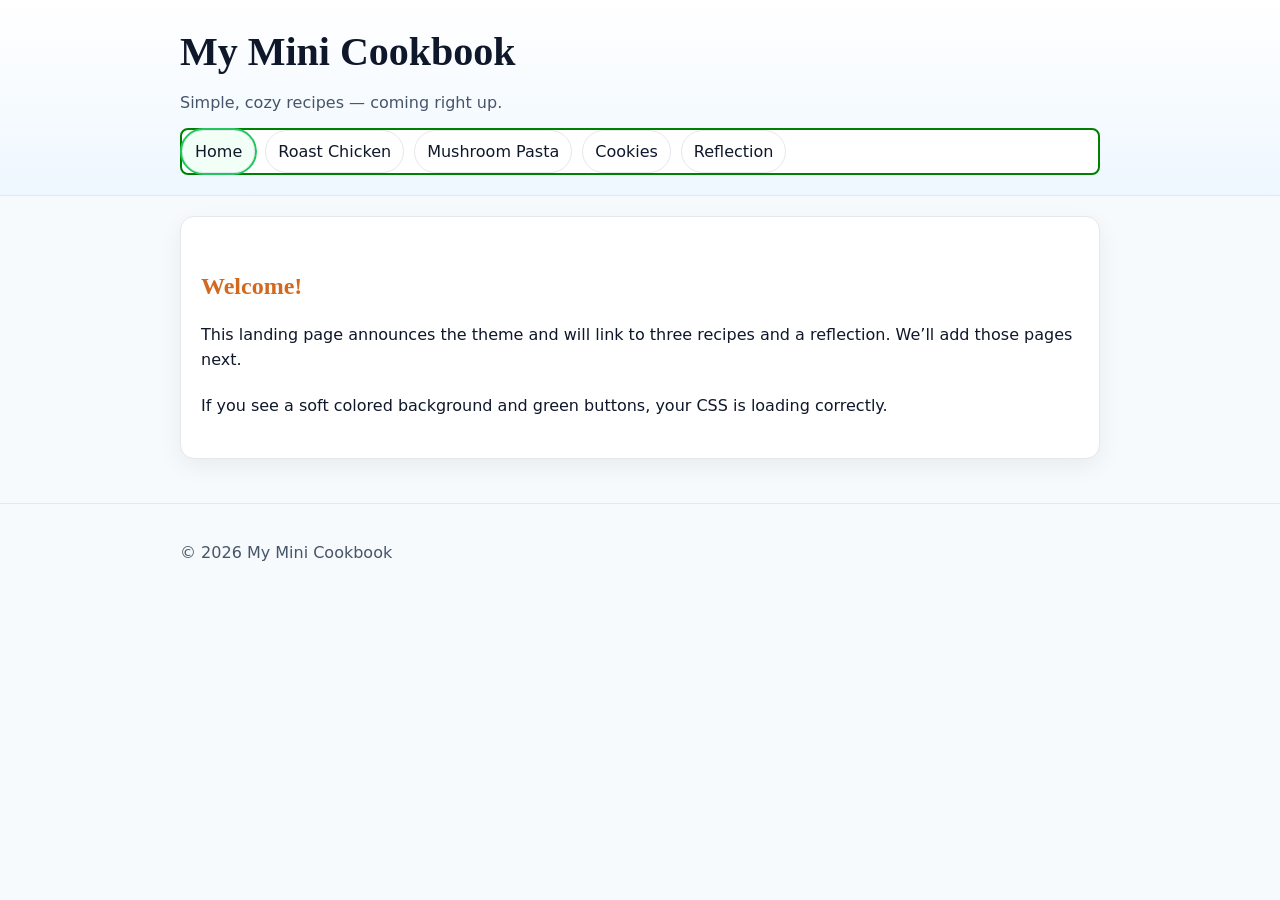
==== index.html @ f14ac270 "Fixed" ====
<!doctype html>
<html lang="en">
<head>
  <meta charset="utf-8" />
  <meta name="viewport" content="width=device-width, initial-scale=1" />
  <title>My Mini Cookbook</title>
  <meta name="description" content="A tiny cookbook site with a few cozy recipes." />
  <link rel="stylesheet" href="assets/css/styles.css" />
</head>
<body>
  <header class="site-header" role="banner">
    <div class="container">
      <h1 class="logo">My Mini Cookbook</h1>
      <p class="tagline">Simple, cozy recipes — coming right up.</p>
      <nav class="site-nav" aria-label="Primary">
        <ul>
          <!-- These links will work once we add the pages in later steps -->
          <li><a href="index.html" aria-current="page">Home</a></li>
          <li><a href="recipes/roast-chicken.html">Roast Chicken</a></li>
          <li><a href="recipes/mushroom-pasta.html">Mushroom Pasta</a></li>
          <li><a href="recipes/chocolate-chip-cookies.html">Cookies</a></li>
          <li><a href="reflection.html">Reflection</a></li>
        </ul>
      </nav>
    </div>
  </header>

  <main id="main" class="container" role="main">
    <section class="card">
      <h2>Welcome!</h2>
      <p>This landing page announces the theme and will link to three recipes and a reflection. We’ll add those pages next.</p>
      <p>If you see a soft colored background and green buttons, your CSS is loading correctly.</p>
    </section>
  </main>

  <footer class="site-footer" role="contentinfo">
    <div class="container">
      <p>&copy; <span id="year"></span> My Mini Cookbook</p>
    </div>
    <script>
      // Allowed: script is not CSS. No inline styles used anywhere.
      document.getElementById('year').textContent = new Date().getFullYear();
    </script>
  </footer>
</body>
</html>
---- assets/css/styles.css ----
/* Step 1: super minimal, obvious color so you can verify CSS is loading */
:root{
  --bg: #f6fafc;          /* soft light blue */
  --surface: #ffffff;
  --text: #0f172a;        /* slate */
  --muted: #475569;
  --accent: #22c55e;      /* green buttons/outline */
  --radius: 14px;
}

* { box-sizing: border-box; }
html { color-scheme: light; }
body {
  margin: 0;
  font: 16px/1.6 system-ui, -apple-system, Segoe UI, Roboto, sans-serif;
  color: var(--text);
  background: var(--bg);
}

.container { width: min(100%, 960px); margin-inline: auto; padding: 20px; }

.site-header {
  background: linear-gradient(180deg, #ffffff, #eef7ff);
  border-bottom: 1px solid #e5e7eb;
}

.logo { margin: 0; font-size: clamp(28px, 4vw, 40px); }
.tagline { margin: 6px 0 0; color: var(--muted); }

.site-nav ul {
  list-style: none; padding: 0; margin: 12px 0 0;
  display: flex; flex-wrap: wrap; gap: 10px;
}
.site-nav a {
  display: inline-block; text-decoration: none; color: var(--text);
  background: #ffffff; border: 1px solid #e5e7eb; padding: 8px 12px;
  border-radius: 999px;
}
.site-nav a[aria-current="page"] {
  outline: 2px solid var(--accent);
  background: #f2fff7;
}

.card {
  background: var(--surface);
  border: 1px solid #e5e7eb;
  border-radius: var(--radius);
  padding: 20px;
  box-shadow: 0 8px 24px rgba(2, 6, 23, 0.06);
}

.site-footer {
  border-top: 1px solid #e5e7eb;
  margin-top: 24px;
}
.site-footer p { color: var(--muted); }

/* Step 2 additions */

/* Center the h1 only on recipe pages */
h1.title {
  text-align: center;
}

/* Make all lists (ul and ol) a little neater */
ul, ol {
  background-color: white;
  border: 2px solid green;
  border-radius: 8px;
  padding: 10px 20px;
}

/* Step 3 additions */

/* Give h2 headings a bit of spacing */
h2 {
  color: purple;
  margin-top: 30px;   /* space above the heading */
  margin-bottom: 10px;/* space below the heading */
}

/* Make each list box stand out slightly */
ul, ol {
  background-color: white;
  border: 2px solid green;
  border-radius: 8px;
  padding: 10px 20px;  /* space inside the box */
  margin: 10px 0;      /* space outside the box (top & bottom) */
}

/* Add a gentle gap below paragraphs */
p {
  margin-bottom: 20px;
}

/* Step 4 – Font styling and color theme for cookie page */

/* A fun serif font for all h1 and h2 headings */
h1, h2 {
  font-family: "Georgia", "Times New Roman", serif;
}

/* A slightly softer color for h2 on this page */
h2 {
  color: chocolate;
}

/* Optional: make links brown instead of blue for variety */
a {
  color: saddlebrown;
}
a:hover {
  text-decoration: underline;
}
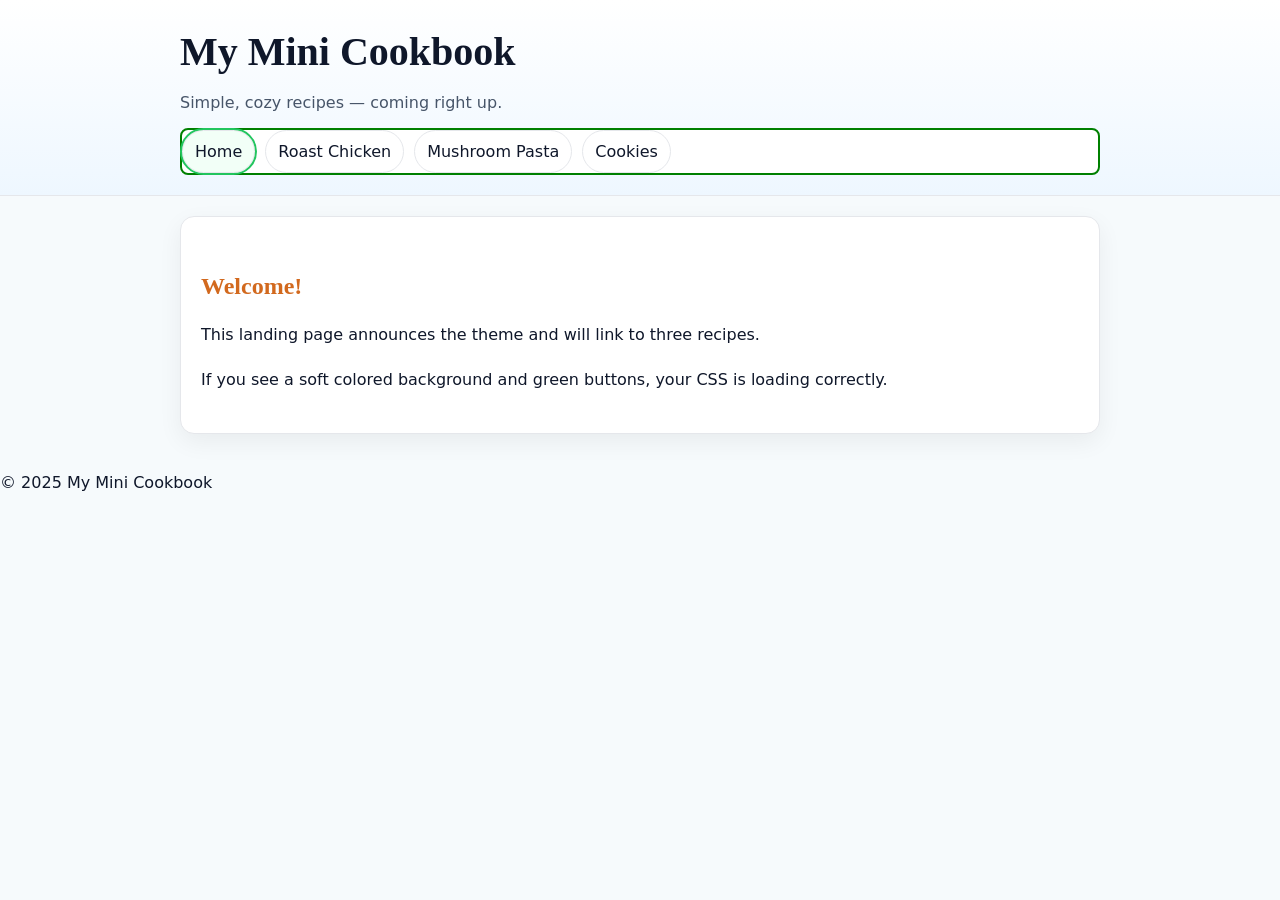
==== commit 5bdfef6a: "Trying" ====
--- a/index.html
+++ b/index.html
@@ -19,7 +19,6 @@
           <li><a href="recipes/roast-chicken.html">Roast Chicken</a></li>
           <li><a href="recipes/mushroom-pasta.html">Mushroom Pasta</a></li>
           <li><a href="recipes/chocolate-chip-cookies.html">Cookies</a></li>
-          <li><a href="reflection.html">Reflection</a></li>
         </ul>
       </nav>
     </div>
@@ -28,19 +27,13 @@
   <main id="main" class="container" role="main">
     <section class="card">
       <h2>Welcome!</h2>
-      <p>This landing page announces the theme and will link to three recipes and a reflection. We’ll add those pages next.</p>
+      <p>This landing page announces the theme and will link to three recipes.</p>
       <p>If you see a soft colored background and green buttons, your CSS is loading correctly.</p>
     </section>
   </main>
 
-  <footer class="site-footer" role="contentinfo">
-    <div class="container">
-      <p>&copy; <span id="year"></span> My Mini Cookbook</p>
-    </div>
-    <script>
-      // Allowed: script is not CSS. No inline styles used anywhere.
-      document.getElementById('year').textContent = new Date().getFullYear();
-    </script>
+  <footer>
+    <p>© 2025 My Mini Cookbook</p>
   </footer>
 </body>
 </html>
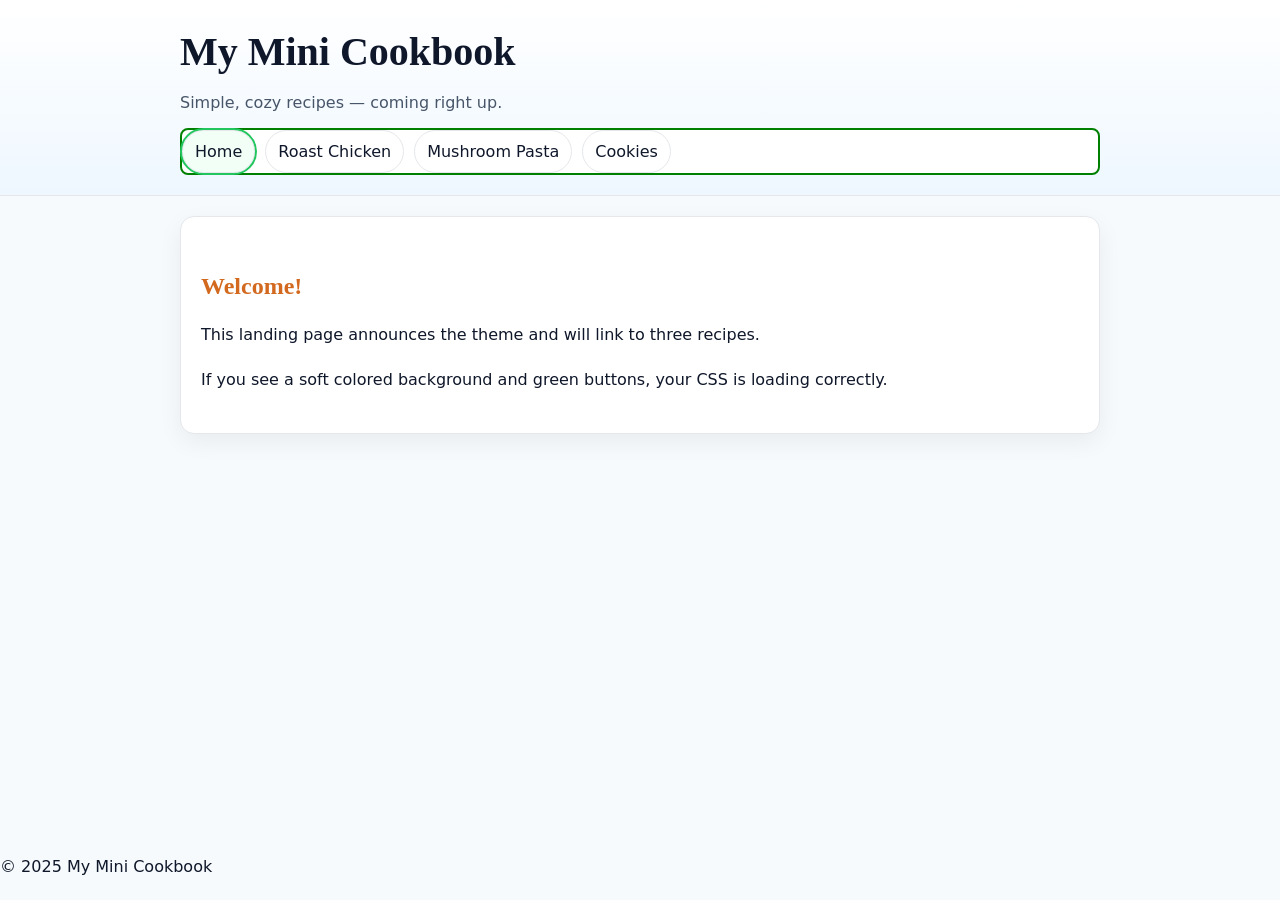
==== commit 8f344292: "Validated" ====
--- a/index.html
+++ b/index.html
@@ -1,14 +1,14 @@
 <!doctype html>
 <html lang="en">
 <head>
-  <meta charset="utf-8" />
-  <meta name="viewport" content="width=device-width, initial-scale=1" />
+  <meta charset="utf-8"/>
+  <meta name="viewport" content="width=device-width, initial-scale=1"/>
   <title>My Mini Cookbook</title>
-  <meta name="description" content="A tiny cookbook site with a few cozy recipes." />
-  <link rel="stylesheet" href="assets/css/styles.css" />
+  <meta name="description" content="A tiny cookbook site with a few cozy recipes."/>
+  <link rel="stylesheet" href="assets/css/styles.css"/>
 </head>
 <body>
-  <header class="site-header" role="banner">
+  <header class="site-header">
     <div class="container">
       <h1 class="logo">My Mini Cookbook</h1>
       <p class="tagline">Simple, cozy recipes — coming right up.</p>
@@ -24,7 +24,7 @@
     </div>
   </header>
 
-  <main id="main" class="container" role="main">
+  <main id="main" class="container">
     <section class="card">
       <h2>Welcome!</h2>
       <p>This landing page announces the theme and will link to three recipes.</p>
--- a/assets/css/styles.css
+++ b/assets/css/styles.css
@@ -1,4 +1,12 @@
 /* Step 1: super minimal, obvious color so you can verify CSS is loading */
+/* ===============================
+   Basic theme + modern CSS bits
+   ===============================
+
+   :root defines CSS "variables" (custom properties) you can reuse.
+   Use them later with var(--name). Change once here → updates everywhere.
+   I think this is a nice feature of modern CSS.
+*/
 :root{
   --bg: #f6fafc;          /* soft light blue */
   --surface: #ffffff;
@@ -10,6 +18,8 @@
 
 * { box-sizing: border-box; }
 html { color-scheme: light; }
+
+/* Use the variables with var(--name). This sets the page background + text. */
 body {
   margin: 0;
   font: 16px/1.6 system-ui, -apple-system, Segoe UI, Roboto, sans-serif;
@@ -17,16 +27,34 @@
   background: var(--bg);
 }
 
+
+/* min(100%, 960px) = use the smaller of 100% width OR 960px
+   → Full width on phones, capped at 960px on large screens. */
 .container { width: min(100%, 960px); margin-inline: auto; padding: 20px; }
 
+/* ================
+   Header styles
+   ================
+
+   linear-gradient(180deg, #ffffff, #eef7ff)
+   = A top→bottom (180°) blend from white to very pale blue.
+   Just visual polish instead of flat color.
+*/
 .site-header {
   background: linear-gradient(180deg, #ffffff, #eef7ff);
   border-bottom: 1px solid #e5e7eb;
 }
 
+/* clamp(min, preferred, max)
+   = Responsive sizing that grows with screen but stays in safe bounds.
+   28px (min) ← 4vw (preferred) → 40px (max)
+   To put it simply: this allows for flexible, responsive resizing.
+*/
 .logo { margin: 0; font-size: clamp(28px, 4vw, 40px); }
 .tagline { margin: 6px 0 0; color: var(--muted); }
 
+/* aria-current="page" is in the HTML — this just styles the “current page” link.
+   Using the --accent variable so you can theme it easily. */
 .site-nav ul {
   list-style: none; padding: 0; margin: 12px 0 0;
   display: flex; flex-wrap: wrap; gap: 10px;
@@ -41,6 +69,11 @@
   background: #f2fff7;
 }
 
+/* ============
+   Card styles
+   ============
+   rgba(r, g, b, a) = color with transparency (alpha).
+   Here it’s a very soft, subtle shadow (6% opaque near-black). */
 .card {
   background: var(--surface);
   border: 1px solid #e5e7eb;
@@ -49,10 +82,19 @@
   box-shadow: 0 8px 24px rgba(2, 6, 23, 0.06);
 }
 
+/* ==========
+   Footer
+   ========== */
 .site-footer {
   border-top: 1px solid #e5e7eb;
   margin-top: 24px;
 }
+
+/* ============================
+   “Sticky bottom” on short pages
+   (Keeps footer at screen bottom when content is short;
+    does NOT make it fixed while scrolling.)
+=============================== */
 .site-footer p { color: var(--muted); }
 
 /* Step 2 additions */
@@ -113,4 +155,17 @@
   text-decoration: underline;
 }
 
+/* Keep footer at the very bottom of short pages */
+html, body {
+  height: 100%;
+}
 
+body {
+  display: flex;
+  flex-direction: column;
+}
+
+.site-footer, footer {
+  margin-top: auto; /* pushes footer down */
+}
+/* End of styles.css */
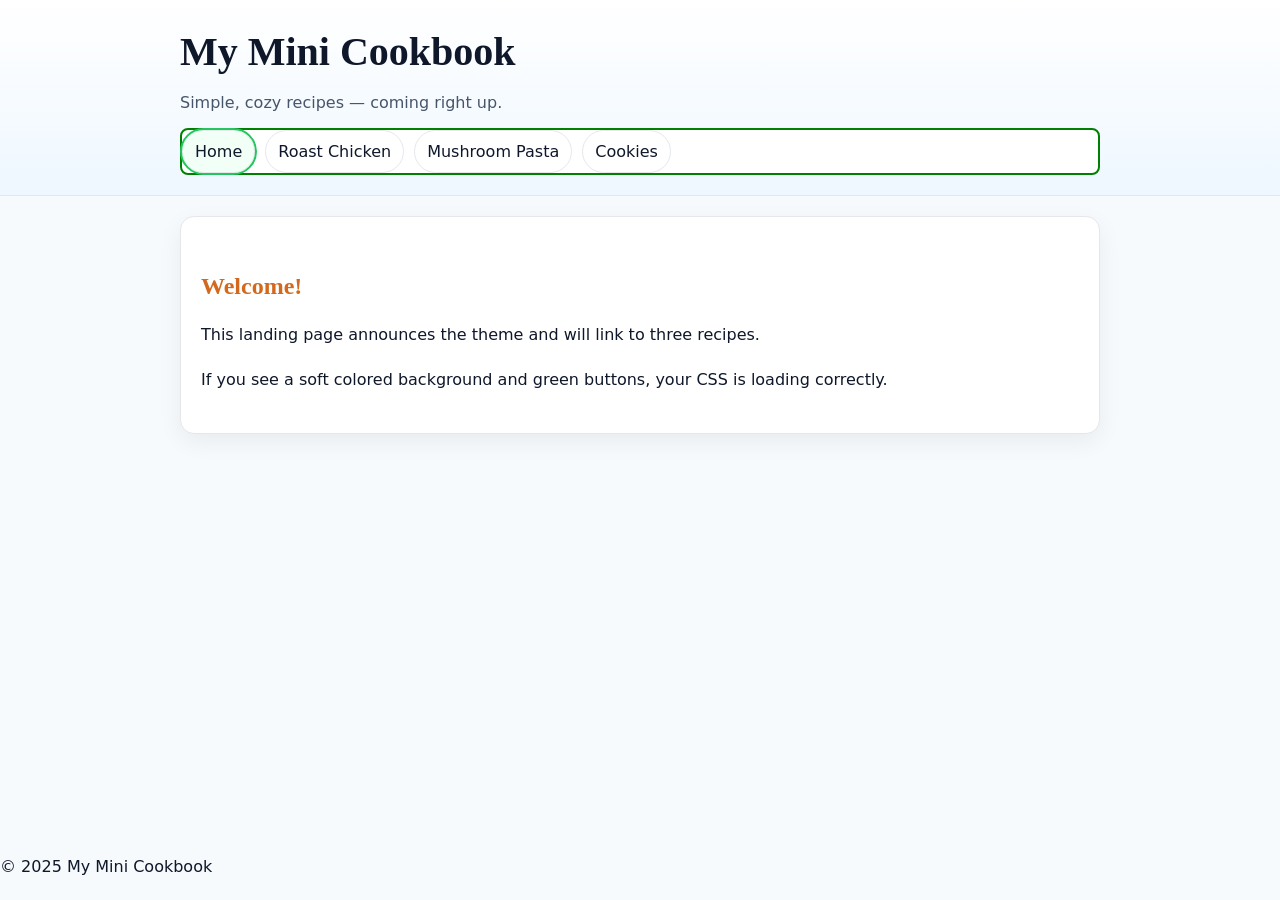
==== commit 5745dd79: "No slash" ====
--- a/index.html
+++ b/index.html
@@ -2,10 +2,10 @@
 <html lang="en">
 <head>
   <meta charset="utf-8"/>
-  <meta name="viewport" content="width=device-width, initial-scale=1"/>
+  <meta name="viewport" content="width=device-width, initial-scale=1">
   <title>My Mini Cookbook</title>
-  <meta name="description" content="A tiny cookbook site with a few cozy recipes."/>
-  <link rel="stylesheet" href="assets/css/styles.css"/>
+  <meta name="description" content="A tiny cookbook site with a few cozy recipes.">
+  <link rel="stylesheet" href="assets/css/styles.css">
 </head>
 <body>
   <header class="site-header">
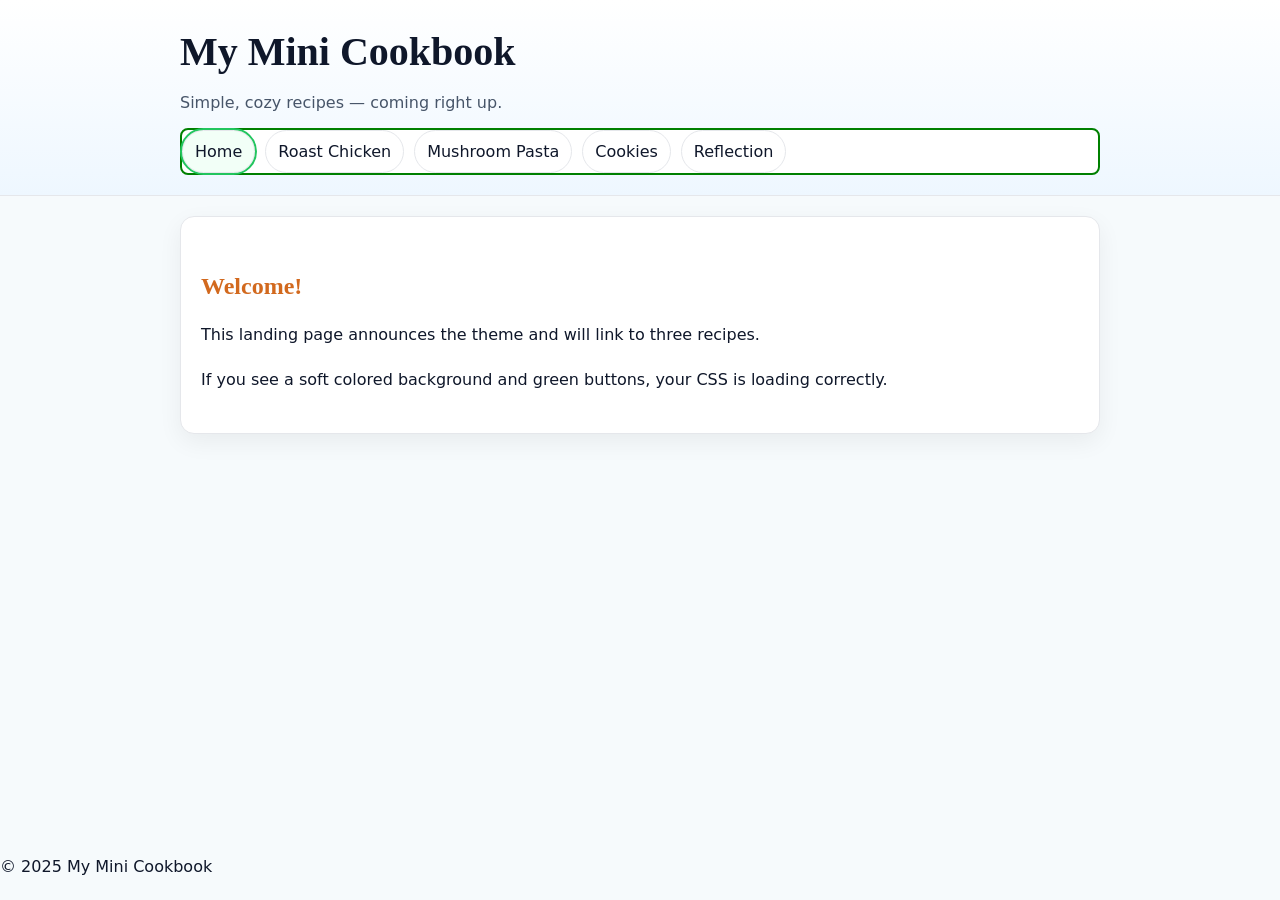
==== commit de41db56: "Readded" ====
--- a/index.html
+++ b/index.html
@@ -1,7 +1,7 @@
 <!doctype html>
 <html lang="en">
 <head>
-  <meta charset="utf-8"/>
+  <meta charset="utf-8">
   <meta name="viewport" content="width=device-width, initial-scale=1">
   <title>My Mini Cookbook</title>
   <meta name="description" content="A tiny cookbook site with a few cozy recipes.">
@@ -19,6 +19,7 @@
           <li><a href="recipes/roast-chicken.html">Roast Chicken</a></li>
           <li><a href="recipes/mushroom-pasta.html">Mushroom Pasta</a></li>
           <li><a href="recipes/chocolate-chip-cookies.html">Cookies</a></li>
+          <li><a href="reflection.html">Reflection</a></li>
         </ul>
       </nav>
     </div>
